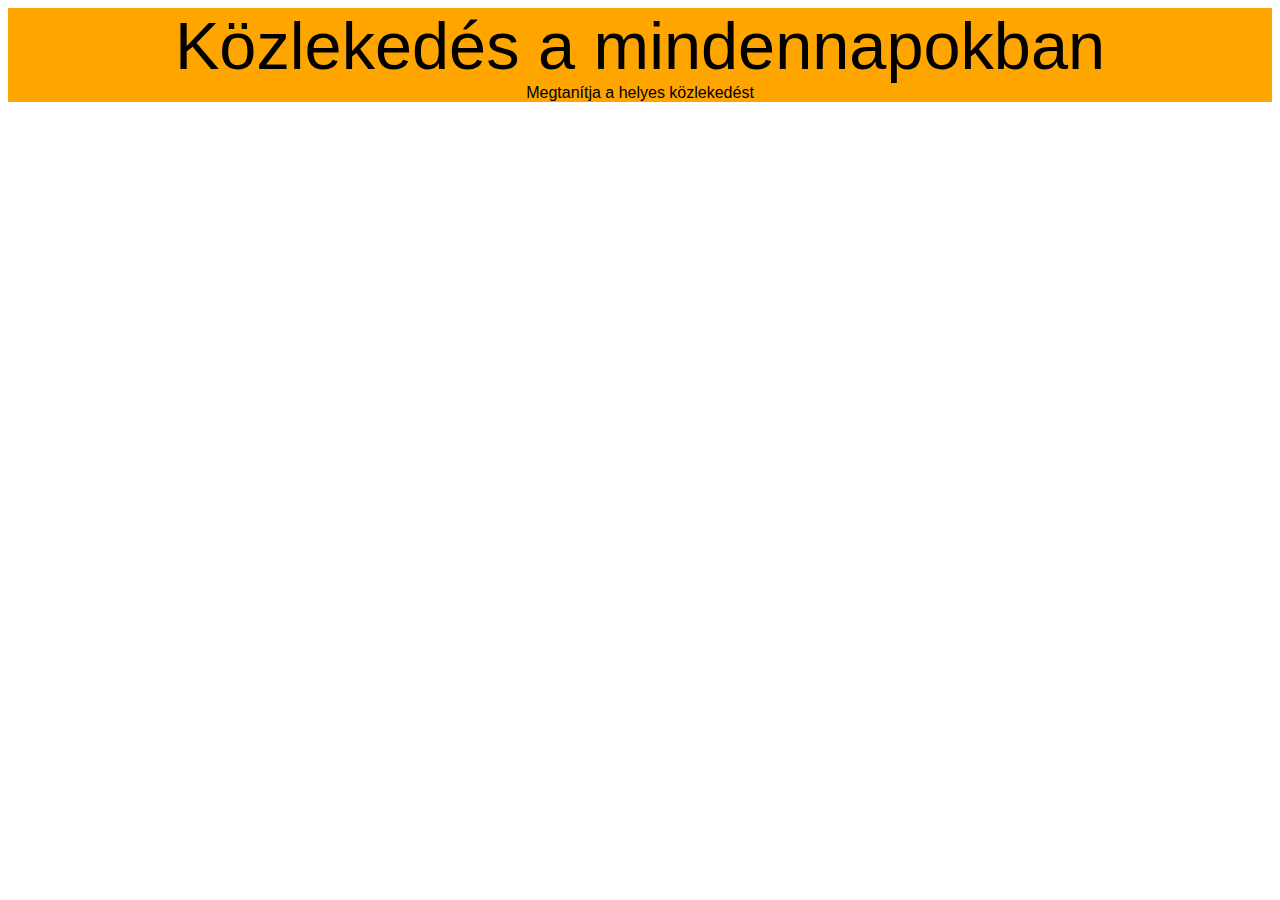
==== index.html @ 69c04372 "Add files via upload" ====
<!DOCTYPE html>
<html>
    <head>
        <title>
            Közlekedés a mindennapokban | Kezdőlap
        </title>
        <style>
            .bigfont {
                background-color: orange;
                font-family: 'Segoe UI', Tahoma, Geneva, Verdana, sans-serif;
                font-size: 50pt;
                text-align: center;
            }
            .smallfont {
                background-color: orange;
                font-family: 'Segoe UI', Tahoma, Geneva, Verdana, sans-serif;
                text-align: center;
            }
        </style>
        <div class="bigfont">
            Közlekedés a mindennapokban
        </div>
        <div class="smallfont">
            Megtanítja a helyes közlekedést
        </div>
    </head>
</html>
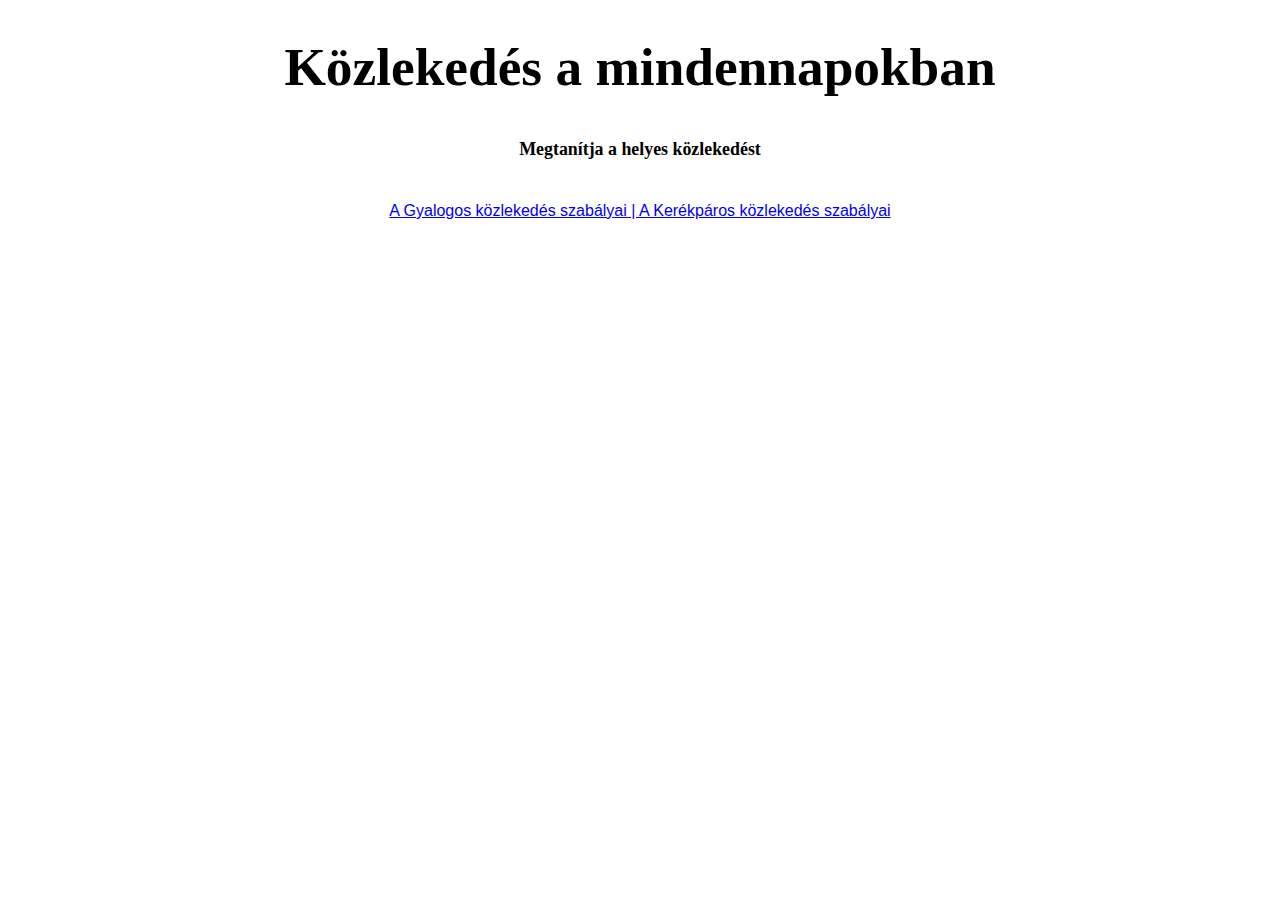
==== commit 2bb9071e: "Kezdőlap frissítve (index.html)" ====
--- a/index.html
+++ b/index.html
@@ -6,22 +6,53 @@
         </title>
         <style>
             .bigfont {
-                background-color: orange;
+                background-color: aqua;
                 font-family: 'Segoe UI', Tahoma, Geneva, Verdana, sans-serif;
                 font-size: 50pt;
                 text-align: center;
             }
             .smallfont {
-                background-color: orange;
                 font-family: 'Segoe UI', Tahoma, Geneva, Verdana, sans-serif;
                 text-align: center;
             }
+            .justifyicon {
+                text-align: justify ;
+            }
+            .szoveg {
+                font-size: 20pt;
+                text-align: center;
+            }
+            .szoveg2 {
+                font-size: 20pt; 
+                text-align: center;
+            }
+            .if {
+                text-align: center;
+            }
         </style>
-        <div class="bigfont">
-            Közlekedés a mindennapokban
+        <div class="szoveg">
+            <h1>
+                Közlekedés a mindennapokban
+            </h1>
+        </div>
+        <div class="szoveg2">
+            <h6>
+                Megtanítja a helyes közlekedést
+            </h6>
         </div>
         <div class="smallfont">
-            Megtanítja a helyes közlekedést
+        <a href="gyalogostab.html">
+            A Gyalogos közlekedés szabályai |
+        </a>
+        <a href="kerekparostab.html">
+            A Kerékpáros közlekedés szabályai
+        </a>
         </div>
     </head>
-</html>+    <body>
+        <br/>
+        <div class="if">
+            <iframe width="560" height="315" src="https://www.youtube.com/embed/W1WfCVZFZPo?si=mlCWJ6fEaRuAmdY9" title="YouTube video player" frameborder="0" allow="accelerometer; autoplay; clipboard-write; encrypted-media; gyroscope; picture-in-picture; web-share" referrerpolicy="strict-origin-when-cross-origin" allowfullscreen></iframe>
+        </div>
+    </body>
+</html>
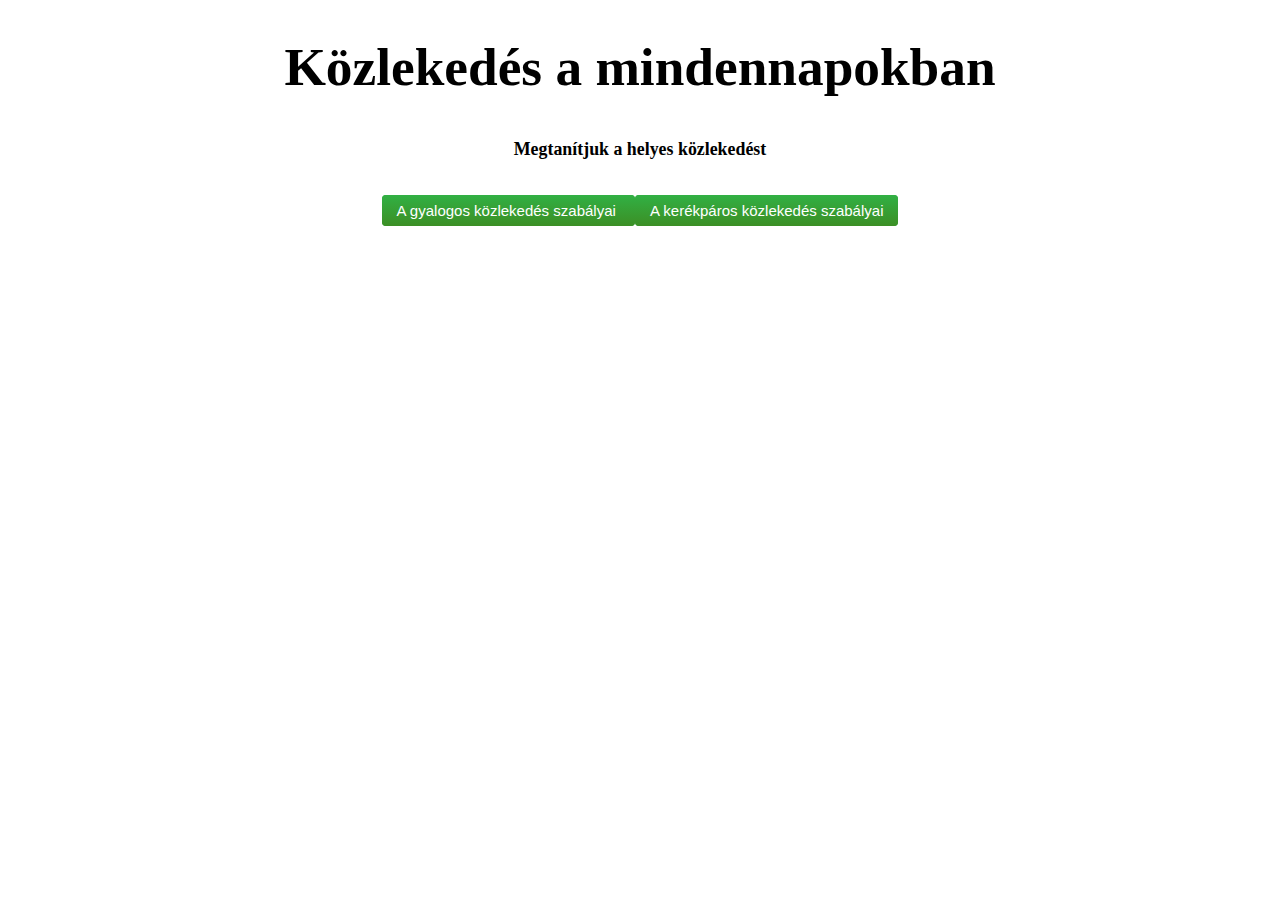
==== commit 41e64b57: "Update index.html" ====
--- a/index.html
+++ b/index.html
@@ -29,6 +29,22 @@
             .if {
                 text-align: center;
             }
+            .btn {
+  background: #31b044;
+  background-image: -webkit-linear-gradient(top, #31b044, #3c8f25);
+  background-image: -moz-linear-gradient(top, #31b044, #3c8f25);
+  background-image: -ms-linear-gradient(top, #31b044, #3c8f25);
+  background-image: -o-linear-gradient(top, #31b044, #3c8f25);
+  background-image: linear-gradient(to bottom, #31b044, #3c8f25);
+  -webkit-border-radius: 4;
+  -moz-border-radius: 4;
+  border-radius: 4px;
+  font-family: Arial;
+  color: #ffffff;
+  font-size: 15px;
+  padding: 7px 15px 7px 15px;
+  text-decoration: none;
+}
         </style>
         <div class="szoveg">
             <h1>
@@ -37,15 +53,15 @@
         </div>
         <div class="szoveg2">
             <h6>
-                Megtanítja a helyes közlekedést
+                Megtanítjuk a helyes közlekedést
             </h6>
         </div>
         <div class="smallfont">
-        <a href="gyalogostab.html">
-            A Gyalogos közlekedés szabályai |
+        <a href="gyalogostab.html" class="btn">
+            A gyalogos közlekedés szabályai
         </a>
-        <a href="kerekparostab.html">
-            A Kerékpáros közlekedés szabályai
+        <a href="kerekparostab.html" class="btn">
+            A kerékpáros közlekedés szabályai
         </a>
         </div>
     </head>
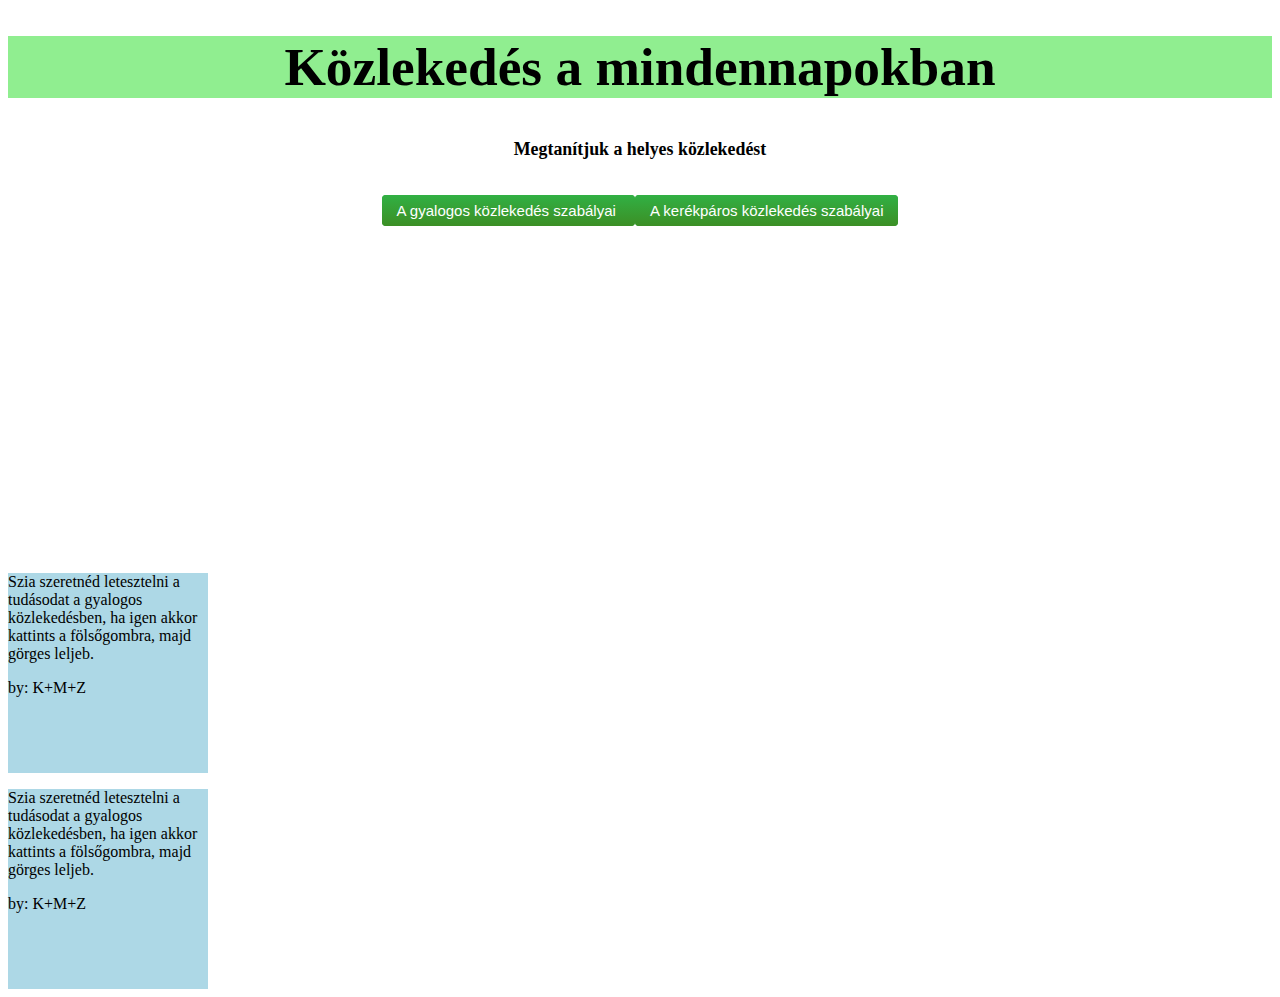
==== commit e65c6057: "Update index.html" ====
--- a/index.html
+++ b/index.html
@@ -21,6 +21,7 @@
             .szoveg {
                 font-size: 20pt;
                 text-align: center;
+                background-color: lightgreen;
             }
             .szoveg2 {
                 font-size: 20pt; 
@@ -67,8 +68,26 @@
     </head>
     <body>
         <br/>
-        <div class="if">
-            <iframe width="560" height="315" src="https://www.youtube.com/embed/W1WfCVZFZPo?si=mlCWJ6fEaRuAmdY9" title="YouTube video player" frameborder="0" allow="accelerometer; autoplay; clipboard-write; encrypted-media; gyroscope; picture-in-picture; web-share" referrerpolicy="strict-origin-when-cross-origin" allowfullscreen></iframe>
-        </div>
+       <div class="if">
+        <iframe width="560" height="315" src="https://www.youtube.com/embed/t8EX60fyKqI?si=j7hpopci9kDSdrnX" title="YouTube video player" frameborder="0" allow="accelerometer; autoplay; clipboard-write; encrypted-media; gyroscope; picture-in-picture; web-share" referrerpolicy="strict-origin-when-cross-origin" allowfullscreen></iframe>
+       </div>
+       <div style="background-color: lightblue; height: 200px; width: 200px;">
+         <p>
+            Szia szeretnéd letesztelni a tudásodat a gyalogos közlekedésben,
+             ha igen akkor kattints a fölsőgombra, majd görges leljeb.
+         </p>
+         <p>
+             by: K+M+Z
+         </p>
+       </div>
+        <div style="background-color: lightblue; float: center; height: 200px; width: 200px;">
+         <p>
+            Szia szeretnéd letesztelni a tudásodat a gyalogos közlekedésben,
+             ha igen akkor kattints a fölsőgombra, majd görges leljeb.
+         </p>
+         <p>
+             by: K+M+Z
+        </p>
+       </div>
     </body>
 </html>
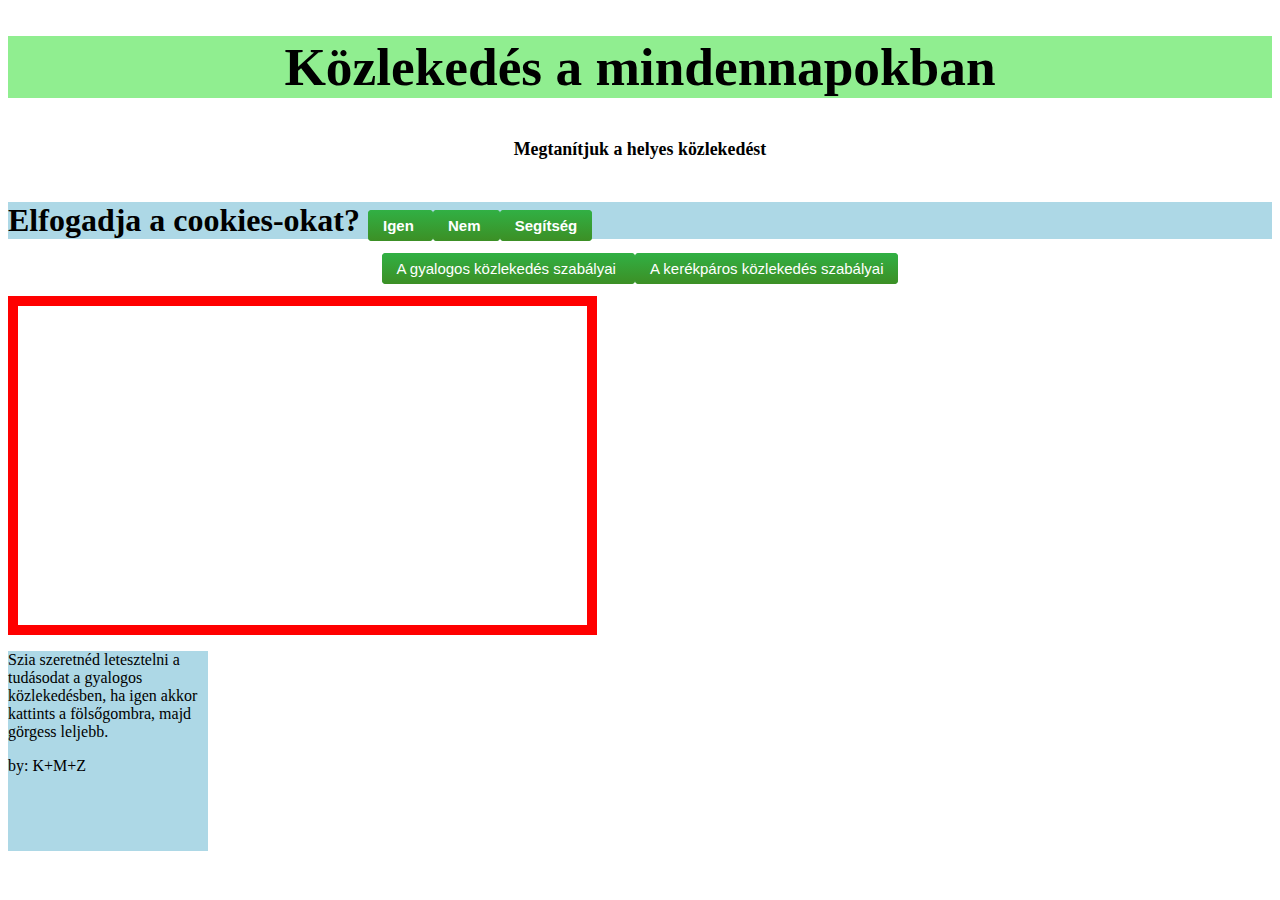
==== commit 4646aa85: "index.html hibajavítása" ====
--- a/index.html
+++ b/index.html
@@ -46,6 +46,10 @@
   padding: 7px 15px 7px 15px;
   text-decoration: none;
 }
+             .cookies {
+                      background-color: lightblue;
+                      text-aling: center;
+             }
         </style>
         <div class="szoveg">
             <h1>
@@ -56,6 +60,20 @@
             <h6>
                 Megtanítjuk a helyes közlekedést
             </h6>
+        </div>
+        <div class="cookies">
+        <h1>
+          Elfogadja a cookies-okat?
+          <a href="index.html" class="btn">
+            Igen
+          </a>
+          <a href="https://www.google.hu" class="btn">
+            Nem
+          </a>
+            <a href="index.html" class="btn">
+            Segítség
+          </a>
+        </h1>
         </div>
         <div class="smallfont">
         <a href="gyalogostab.html" class="btn">
@@ -68,26 +86,19 @@
     </head>
     <body>
         <br/>
-       <div class="if">
+        <div class="if">
+        <div style="border: 10px solid red; width: 45%; height: 10%;">
         <iframe width="560" height="315" src="https://www.youtube.com/embed/t8EX60fyKqI?si=j7hpopci9kDSdrnX" title="YouTube video player" frameborder="0" allow="accelerometer; autoplay; clipboard-write; encrypted-media; gyroscope; picture-in-picture; web-share" referrerpolicy="strict-origin-when-cross-origin" allowfullscreen></iframe>
+       </div>
        </div>
        <div style="background-color: lightblue; height: 200px; width: 200px;">
          <p>
             Szia szeretnéd letesztelni a tudásodat a gyalogos közlekedésben,
-             ha igen akkor kattints a fölsőgombra, majd görges leljeb.
+             ha igen akkor kattints a fölsőgombra, majd görgess leljebb.
          </p>
          <p>
              by: K+M+Z
          </p>
        </div>
-        <div style="background-color: lightblue; float: center; height: 200px; width: 200px;">
-         <p>
-            Szia szeretnéd letesztelni a tudásodat a gyalogos közlekedésben,
-             ha igen akkor kattints a fölsőgombra, majd görges leljeb.
-         </p>
-         <p>
-             by: K+M+Z
-        </p>
-       </div>
     </body>
 </html>
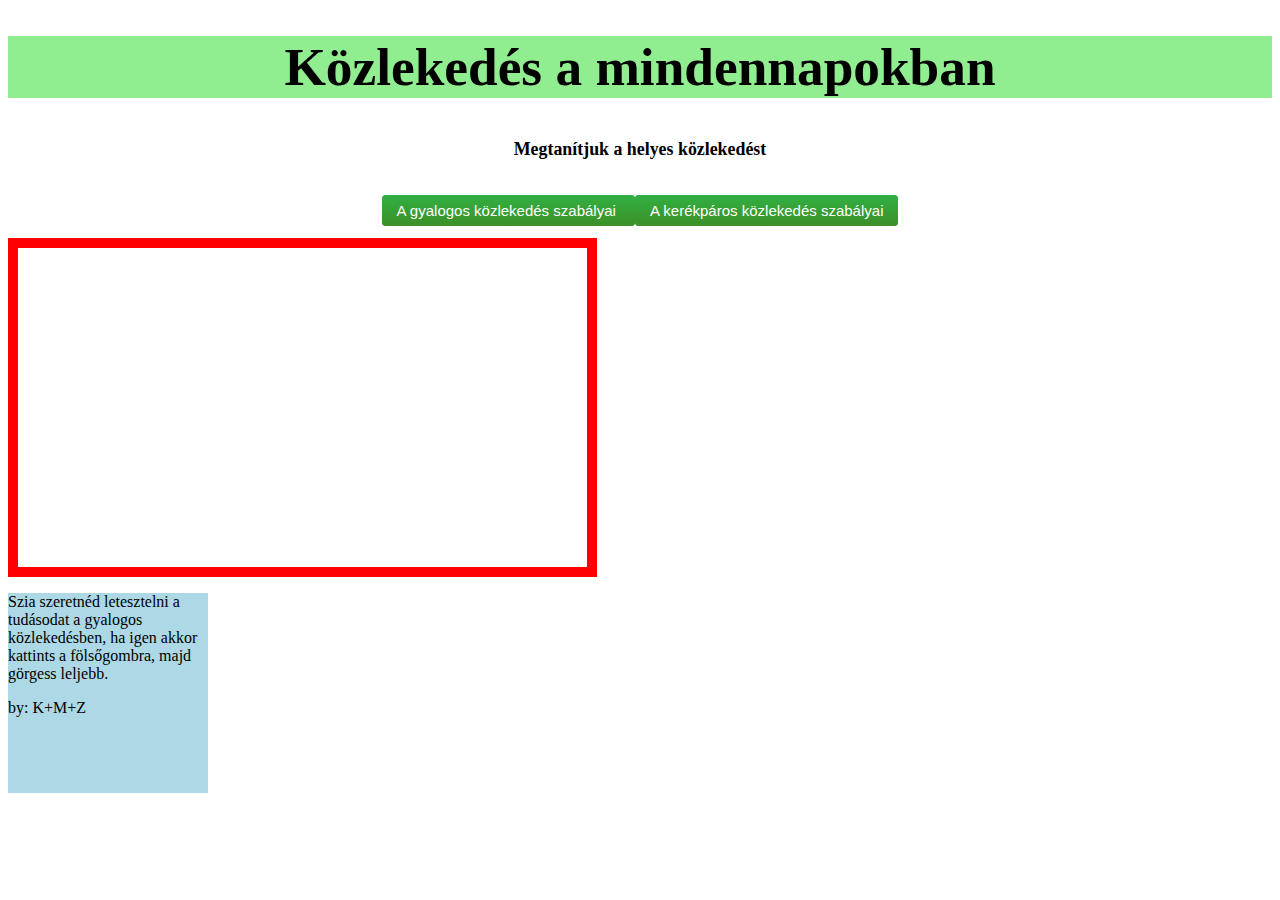
==== commit e4368f1f: "mentés" ====
--- a/index.html
+++ b/index.html
@@ -46,10 +46,6 @@
   padding: 7px 15px 7px 15px;
   text-decoration: none;
 }
-             .cookies {
-                      background-color: lightblue;
-                      text-aling: center;
-             }
         </style>
         <div class="szoveg">
             <h1>
@@ -60,20 +56,6 @@
             <h6>
                 Megtanítjuk a helyes közlekedést
             </h6>
-        </div>
-        <div class="cookies">
-        <h1>
-          Elfogadja a cookies-okat?
-          <a href="index.html" class="btn">
-            Igen
-          </a>
-          <a href="https://www.google.hu" class="btn">
-            Nem
-          </a>
-            <a href="index.html" class="btn">
-            Segítség
-          </a>
-        </h1>
         </div>
         <div class="smallfont">
         <a href="gyalogostab.html" class="btn">
